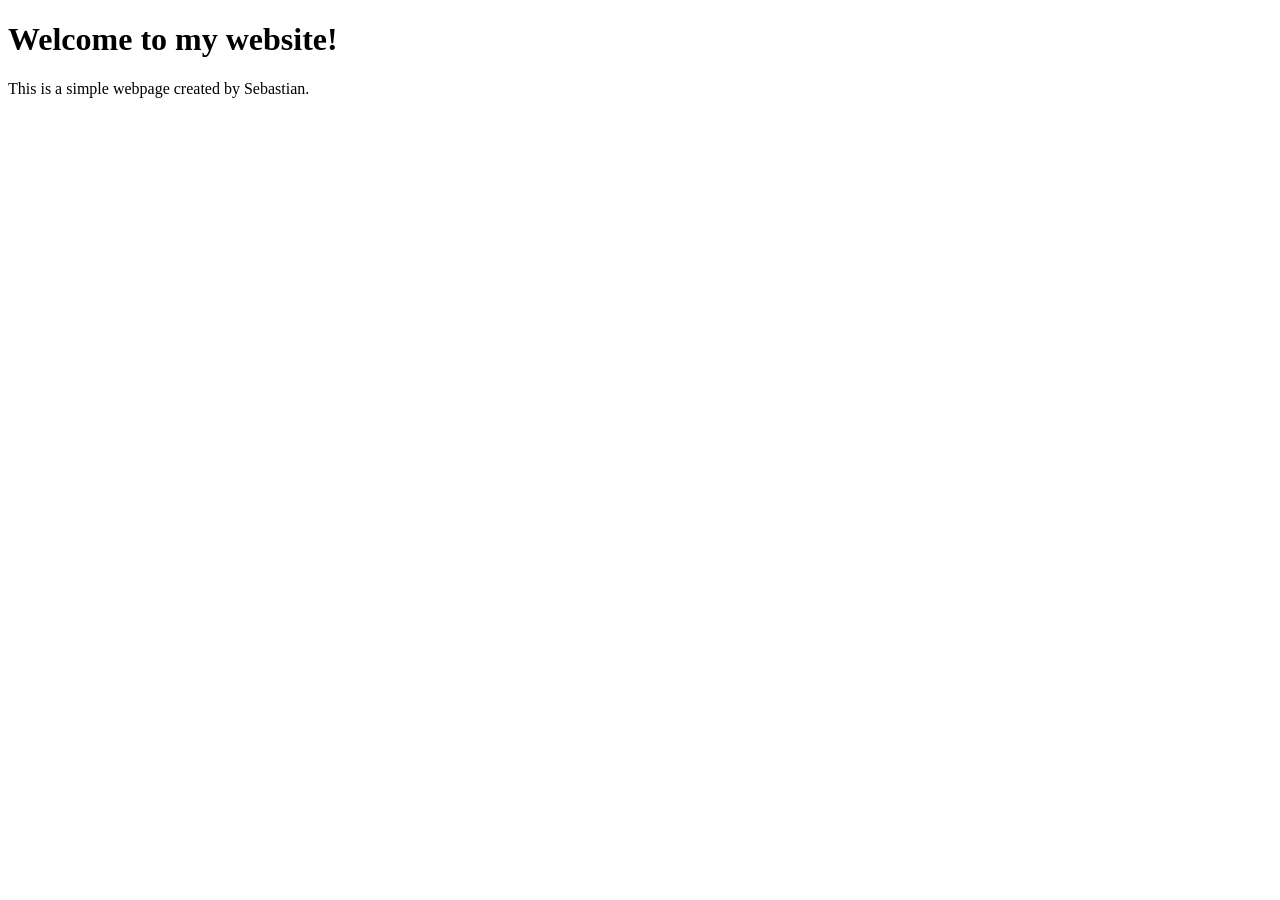
==== index.html @ c3520339 "Initial commit" ====
<!DOCTYPE html>
<html >
    <head>
        <title>Sebastian's Website</title>
    </head>
    <body>
        <h1>Welcome to my website!</h1>
        <p>This is a simple webpage created by Sebastian.</p>
    </body>
</html>
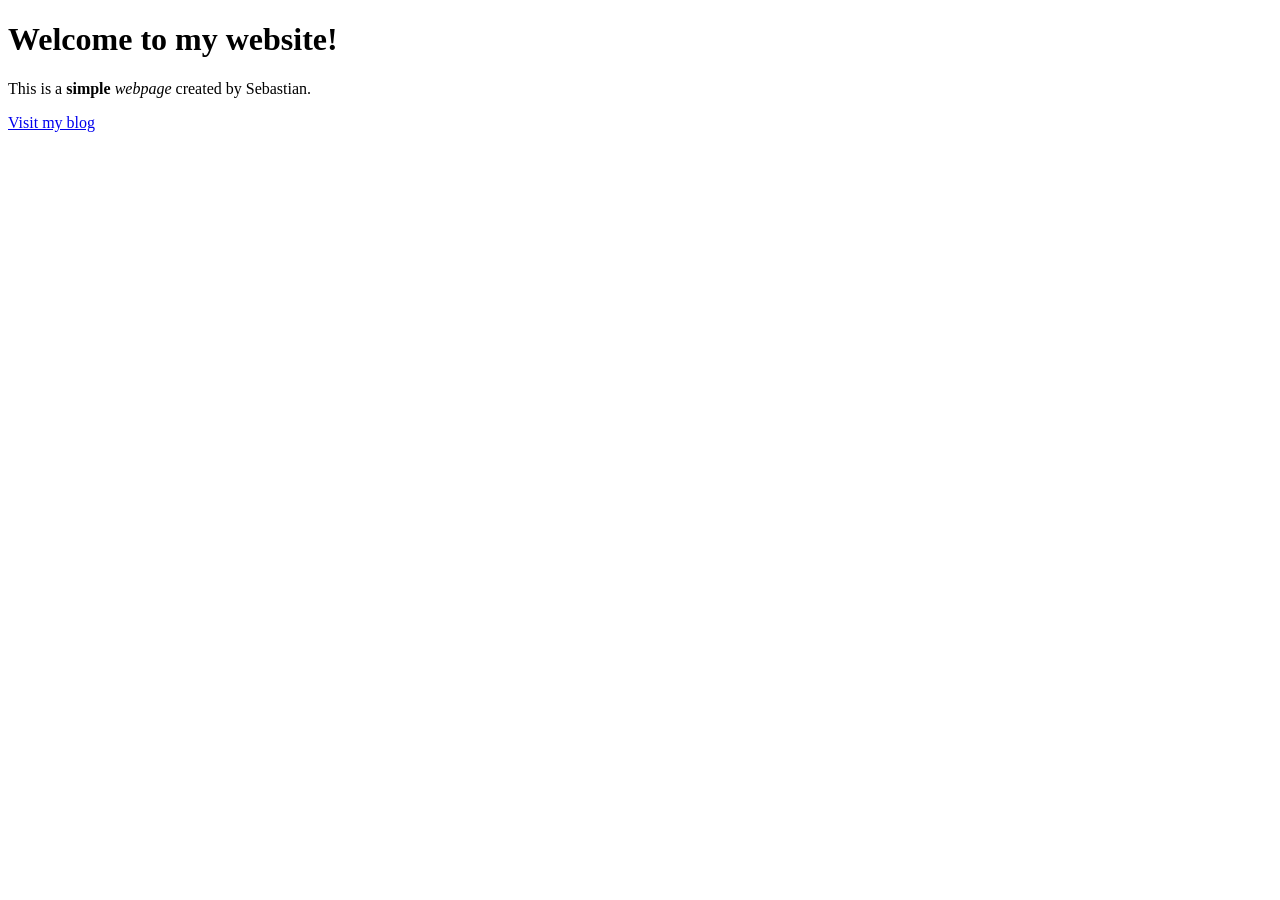
==== commit 864ef8cc: "Include blog page" ====
--- a/index.html
+++ b/index.html
@@ -4,7 +4,12 @@
         <title>Sebastian's Website</title>
     </head>
     <body>
-        <h1>Welcome to my website!</h1>
-        <p>This is a simple webpage created by Sebastian.</p>
+        <div>
+            <h1>Welcome to my website!</h1>
+        <p>This is a <b>simple</b> <i>webpage</i>  created by Sebastian.</p>
+        </div>
+
+        <a href="blog.html">Visit my blog</a>
+        
     </body>
 </html>
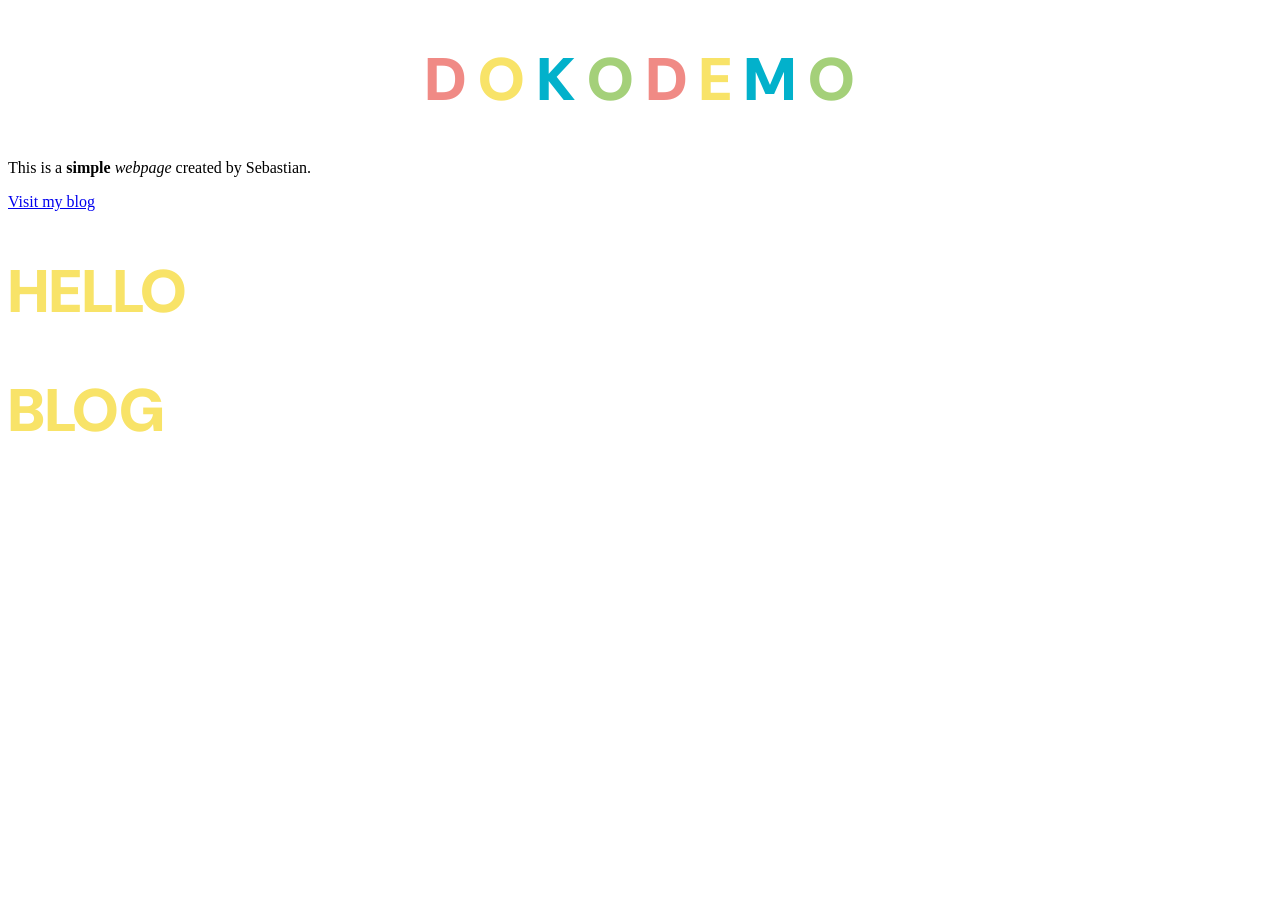
==== commit c21fc703: "Implement CSS" ====
--- a/index.html
+++ b/index.html
@@ -1,15 +1,33 @@
 <!DOCTYPE html>
 <html >
     <head>
-        <title>Sebastian's Website</title>
+        <title>Dokodemo</title>
+        <link rel="stylesheet" href="styles.css">
     </head>
     <body>
         <div>
-            <h1>Welcome to my website!</h1>
+            <h1 id="main-Headline">
+                <span class="color1">D</span>
+                <span>o</span>
+                <span class="color2">k</span>
+                <span class="color3">o</span>
+                <span class="color1">d</span>
+                <span>e</span>
+                <span class="color2">m</span>
+                <span class="color3">o</span>
+            </h1>
         <p>This is a <b>simple</b> <i>webpage</i>  created by Sebastian.</p>
         </div>
 
         <a href="blog.html">Visit my blog</a>
+
+        <h1>
+            Hello
+        </h1>
+
+        <h1>
+            BLOG
+        </h1>
         
     </body>
 </html>
--- a/styles.css
+++ b/styles.css
@@ -0,0 +1,26 @@
+@import url('https://fonts.googleapis.com/css2?family=DM+Sans:ital,opsz,wght@0,9..40,100..1000;1,9..40,100..1000&display=swap');
+
+h1 {
+    text-transform: uppercase;
+    font-family: "DM Sans", sans-serif;
+    text-align: left;
+    font-size: 60px;
+    font-weight: 1000;
+    color: #F8E368;
+}
+
+.color1{
+    color: #F08A85;
+}
+
+.color2{
+    color: #02B1CB;
+}
+
+.color3{
+    color: #A4D079;
+}
+
+#main-Headline {
+    text-align: center;
+}
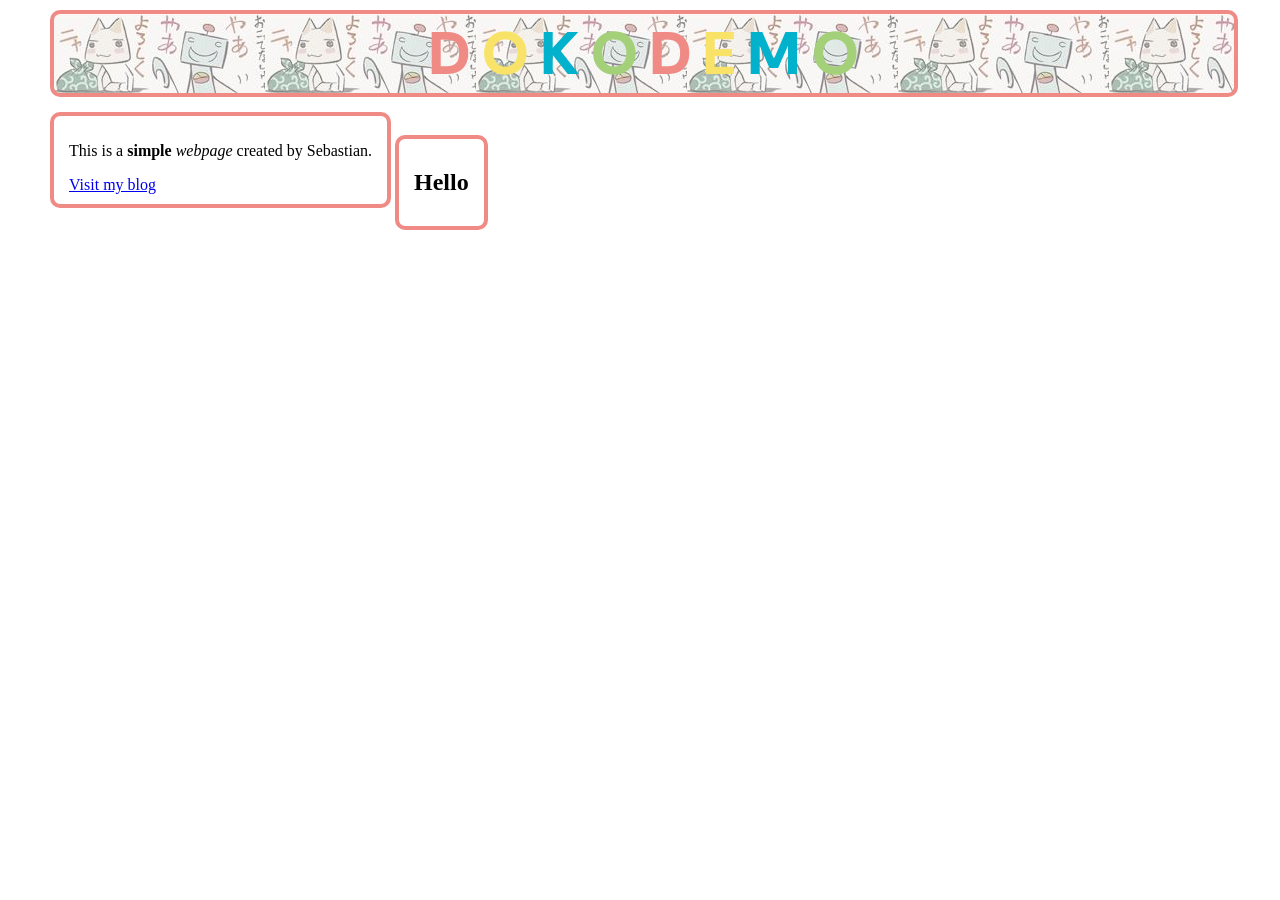
==== commit 884783a2: "Include box styling Co-authored-by: Copilot <copilot@github.com>" ====
--- a/index.html
+++ b/index.html
@@ -5,7 +5,11 @@
         <link rel="stylesheet" href="styles.css">
     </head>
     <body>
-        <div>
+
+
+
+
+        <div class="box" id="headline-box">
             <h1 id="main-Headline">
                 <span class="color1">D</span>
                 <span>o</span>
@@ -16,18 +20,22 @@
                 <span class="color2">m</span>
                 <span class="color3">o</span>
             </h1>
-        <p>This is a <b>simple</b> <i>webpage</i>  created by Sebastian.</p>
+        </div>
+        
+
+        <div class="box">
+    <p>This is a <b>simple</b> <i>webpage</i>  created by Sebastian.</p>
+
+            <a href="blog.html">Visit my blog</a>
         </div>
 
-        <a href="blog.html">Visit my blog</a>
+        <div class="box">
+            <h2>
+                Hello
+            </h2>
+        </div>
 
-        <h1>
-            Hello
-        </h1>
-
-        <h1>
-            BLOG
-        </h1>
+        
         
     </body>
 </html>
--- a/styles.css
+++ b/styles.css
@@ -1,4 +1,9 @@
 @import url('https://fonts.googleapis.com/css2?family=DM+Sans:ital,opsz,wght@0,9..40,100..1000;1,9..40,100..1000&display=swap');
+
+body {
+    margin: 0;
+    padding: 10px 50px;
+}
 
 h1 {
     text-transform: uppercase;
@@ -23,4 +28,22 @@
 
 #main-Headline {
     text-align: center;
+}
+
+.box {
+    border: 4px solid #F08A85;
+    border-radius: 10px;
+    margin-bottom: 15px;
+    padding: 10px 15px;
+    display: inline-block;
+}
+
+#headline-box {
+    padding: 0px;
+    background-image: url("img/herobg.png");
+    width: 100%;
+}
+
+#headline-box > h1 {
+    margin: 0;
 }
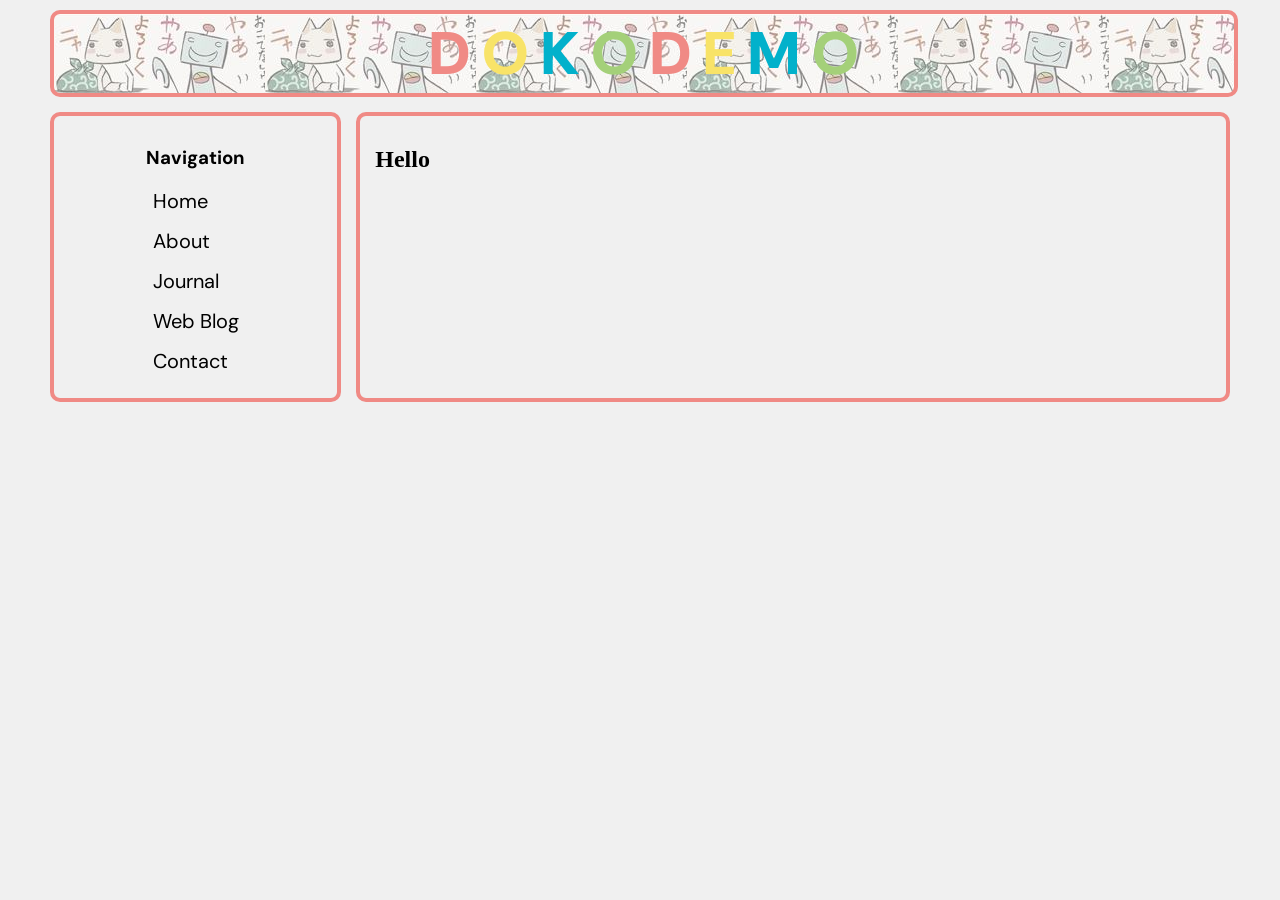
==== commit 7f4dd663: "Include navigation Co-authored-by: Copilot <copilot@github.com>" ====
--- a/index.html
+++ b/index.html
@@ -22,18 +22,25 @@
             </h1>
         </div>
         
+        <div class="column1-3">
+            <div class="box" id="main-menu">
+                <h3>Navigation</h3>
+                <nav >
+                    <a href="#">Home</a>
+                    <a href="#">About</a>
+                    <a href="#">Journal</a>
+                    <a href="#">Web Blog</a>
+                    <a href="#">Contact</a>
+                </nav>
+            </div>
 
-        <div class="box">
-    <p>This is a <b>simple</b> <i>webpage</i>  created by Sebastian.</p>
-
-            <a href="blog.html">Visit my blog</a>
+            <div class="box">
+                <h2>
+                    Hello
+                </h2>
+            </div>
         </div>
-
-        <div class="box">
-            <h2>
-                Hello
-            </h2>
-        </div>
+        
 
         
         
--- a/styles.css
+++ b/styles.css
@@ -3,6 +3,7 @@
 body {
     margin: 0;
     padding: 10px 50px;
+    background-color: #f0f0f0;
 }
 
 h1 {
@@ -12,6 +13,11 @@
     font-size: 60px;
     font-weight: 1000;
     color: #F8E368;
+}
+
+h3{
+    font-family: "DM Sans", sans-serif;
+
 }
 
 .color1{
@@ -30,6 +36,13 @@
     text-align: center;
 }
 
+a{
+    text-decoration: none;
+    color: inherit;
+    font-family: "DM Sans", sans-serif;
+
+}
+
 .box {
     border: 4px solid #F08A85;
     border-radius: 10px;
@@ -46,4 +59,26 @@
 
 #headline-box > h1 {
     margin: 0;
+}
+
+#main-menu {
+    display: grid;
+    justify-items: center;
+}
+
+#main-menu > nav {
+    display: grid;
+    grid-template-rows: repeat(5, 40px);
+    font-size: 20px;
+}
+
+#main-menu > nav > a:hover {
+    color: #eb5a07;
+    font-weight: 900;
+}
+
+.column1-3{
+    display: grid;
+    grid-template-columns: 1fr 3fr;
+    gap: 15px;
 }
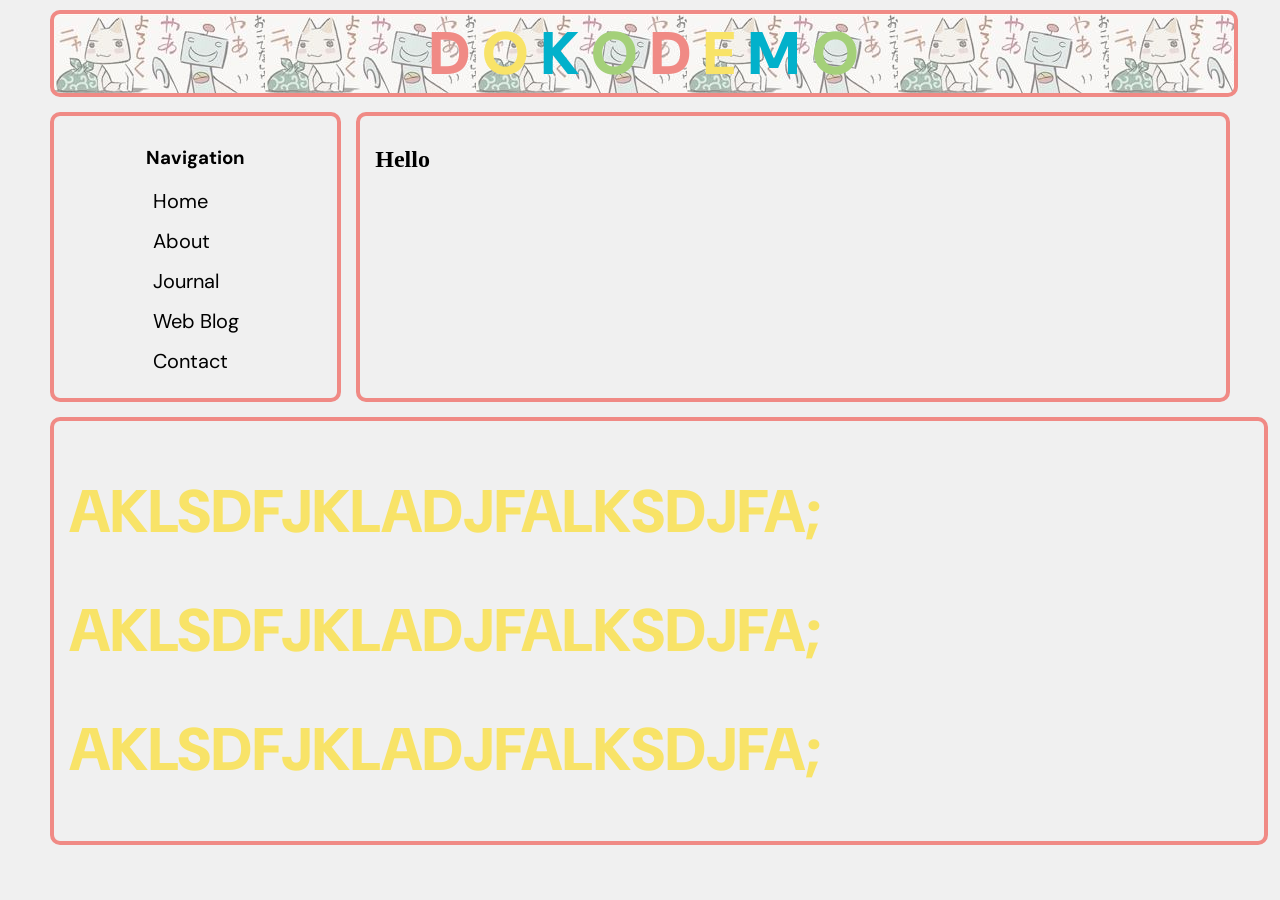
==== commit 1a3087b3: "Include scrollable box Co-authored-by: Copilot <copilot@github.com>" ====
--- a/index.html
+++ b/index.html
@@ -41,6 +41,16 @@
             </div>
         </div>
         
+        <div class="box scrollable">
+            <h1>aklsdfjkladjfalksdjfa;</h1>
+            <h1>aklsdfjkladjfalksdjfa;</h1>
+            <h1>aklsdfjkladjfalksdjfa;</h1>
+            <h1>aklsdfjkladjfalksdjfa;</h1>
+            <h1>aklsdfjkladjfalksdjfa;</h1>
+            <h1>aklsdfjkladjfalksdjfa;</h1>
+            <h1>aklsdfjkladjfalksdjfa;</h1>
+            <h1>aklsdfjkladjfalksdjfa;</h1>
+        </div>
 
         
         
--- a/styles.css
+++ b/styles.css
@@ -81,4 +81,10 @@
     display: grid;
     grid-template-columns: 1fr 3fr;
     gap: 15px;
+}
+
+.scrollable{
+    height: 400px;
+    width: 100%;
+    overflow: scroll;
 }
